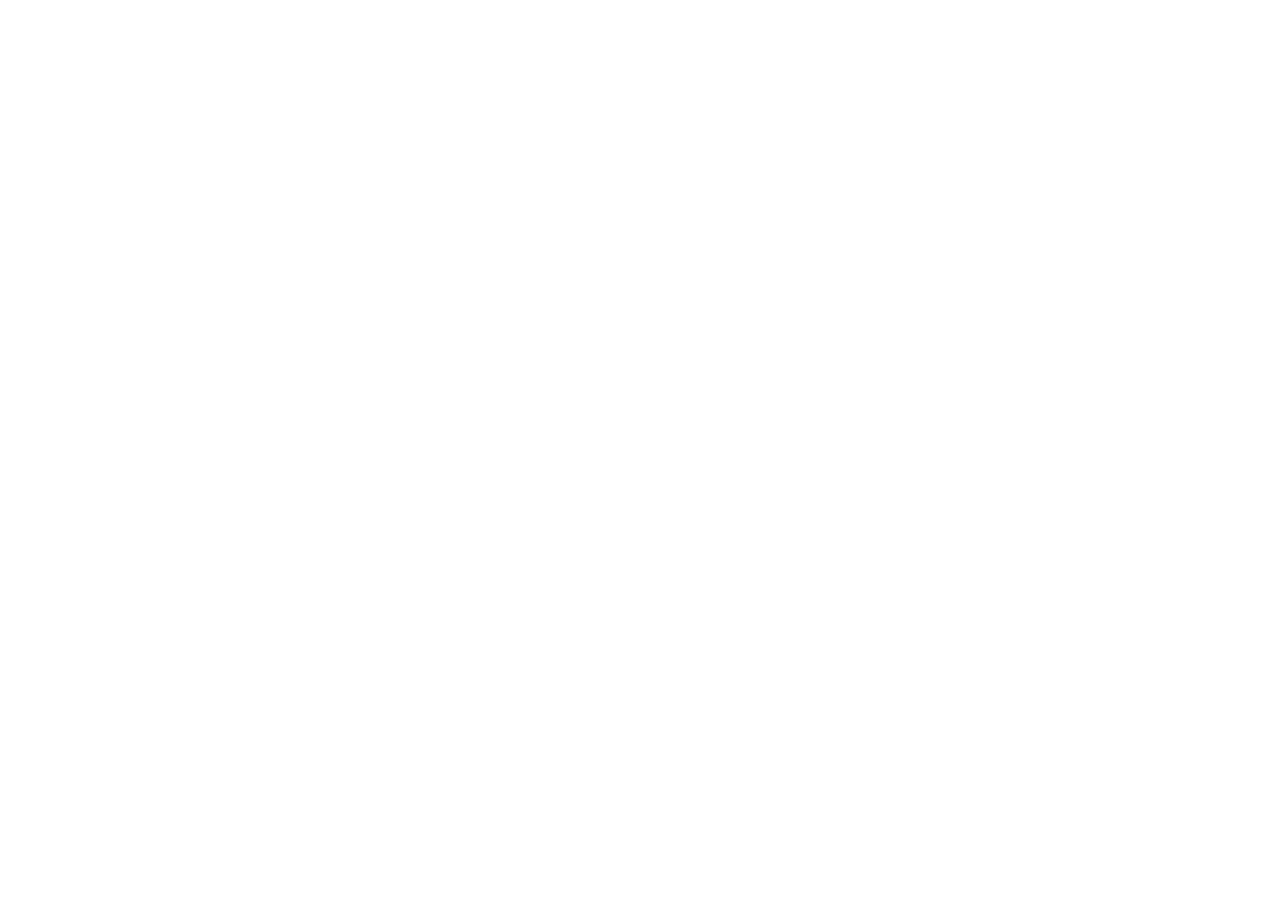
==== demo.html @ 7d965398 "Add support for specifiying an array of options; Update wheel faces periodically based on scroll pos" ====
<!DOCTYPE html>
<html>
    <head>
        <title>scrolling-selector demo</title>
        <meta name="viewport" content="width=device-width, initial-scale=1.0, maximum-scale=1.0, user-scalable=no, minimal-ui"/>

        <script src="../webcomponentsjs/webcomponents.min.js"></script>

        <link rel="import" href="scrolling-selector.html">

    </head>
    <body>

        <scrolling-selector fit options="[
            'January',
            'Feburary',
            'March',
            'April',
            'May',
            'June',
            'July',
            'August',
            'September',
            'October',
            'November',
            'Dezember'
        ]"></scrolling-selector>

    </body>
</html>
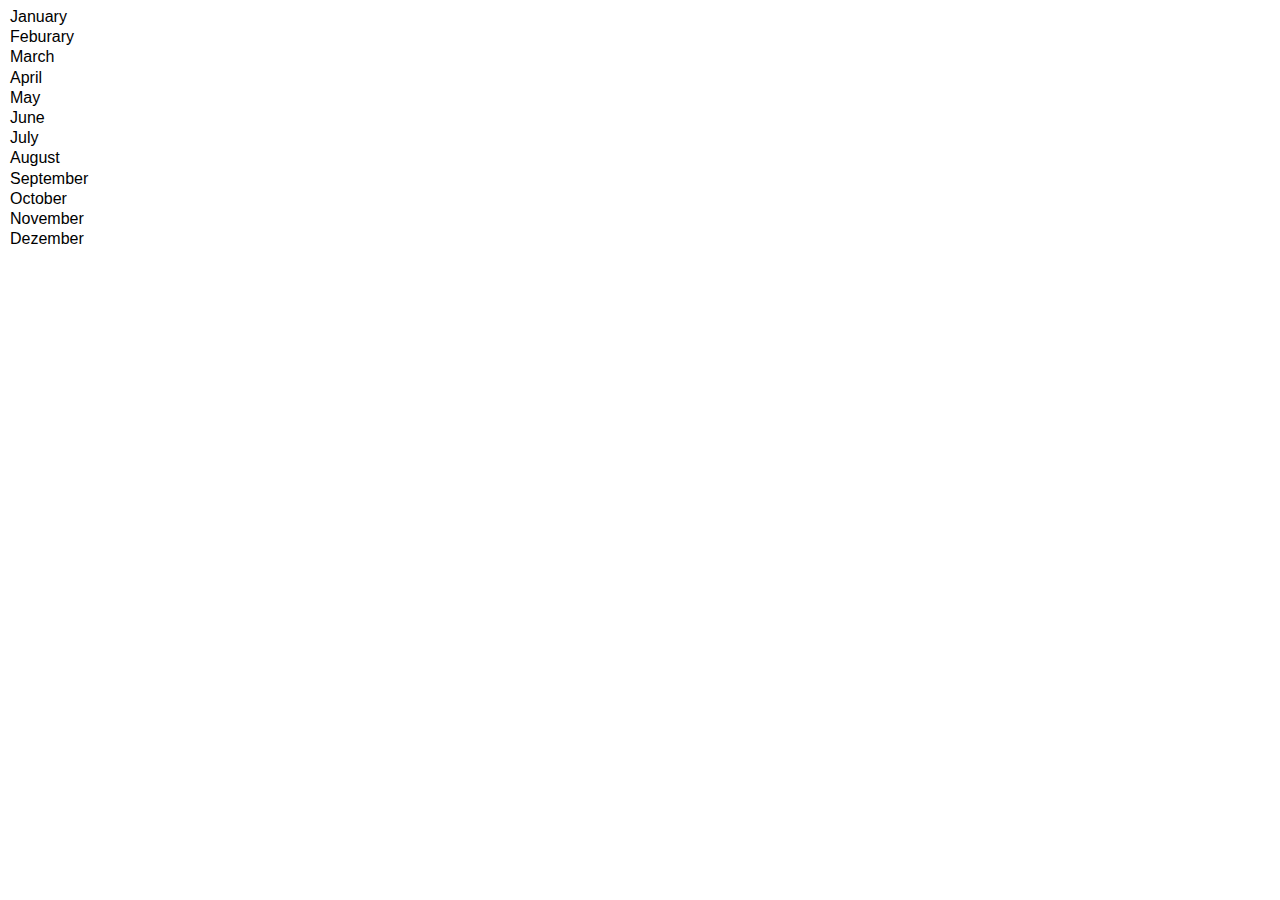
==== commit 5fbd1f8f: "Allow specifying options through <option> elements" ====
--- a/demo.html
+++ b/demo.html
@@ -1,30 +1,36 @@
 <!DOCTYPE html>
 <html>
     <head>
-        <title>scrolling-selector demo</title>
+        <title>wheel-select demo</title>
         <meta name="viewport" content="width=device-width, initial-scale=1.0, maximum-scale=1.0, user-scalable=no, minimal-ui"/>
 
         <script src="../webcomponentsjs/webcomponents.min.js"></script>
 
-        <link rel="import" href="scrolling-selector.html">
+        <link rel="import" href="wheel-select.html">
+
+        <style>
+            wheel-select {
+                font-family: sans-serif;
+            }
+        </style>
 
     </head>
-    <body>
-
-        <scrolling-selector fit options="[
-            'January',
-            'Feburary',
-            'March',
-            'April',
-            'May',
-            'June',
-            'July',
-            'August',
-            'September',
-            'October',
-            'November',
-            'Dezember'
-        ]"></scrolling-selector>
+    <body layout horizontal center-justified>
+        <wheel-select options="[1, 2, 3, 4, 5, 6, 7, 8, 9, 10, 11, 12, 13, 14, 15, 16, 17, 18, 19, 20, 21, 22, 23, 24, 25, 26, 27, 28, 29, 30]" flex></wheel-select>
+        <wheel-select flex>
+            <option label="January" value="0"></option>
+            <option label="Feburary" value="1"></option>
+            <option label="March" value="2"></option>
+            <option label="April" value="3"></option>
+            <option label="May" value="4"></option>
+            <option label="June" value="5"></option>
+            <option label="July" value="6"></option>
+            <option label="August" value="7"></option>
+            <option label="September" value="8"></option>
+            <option label="October" value="9"></option>
+            <option label="November" value="10"></option>
+            <option label="Dezember" value="11"></option>
+        </wheel-select>
 
     </body>
 </html>
